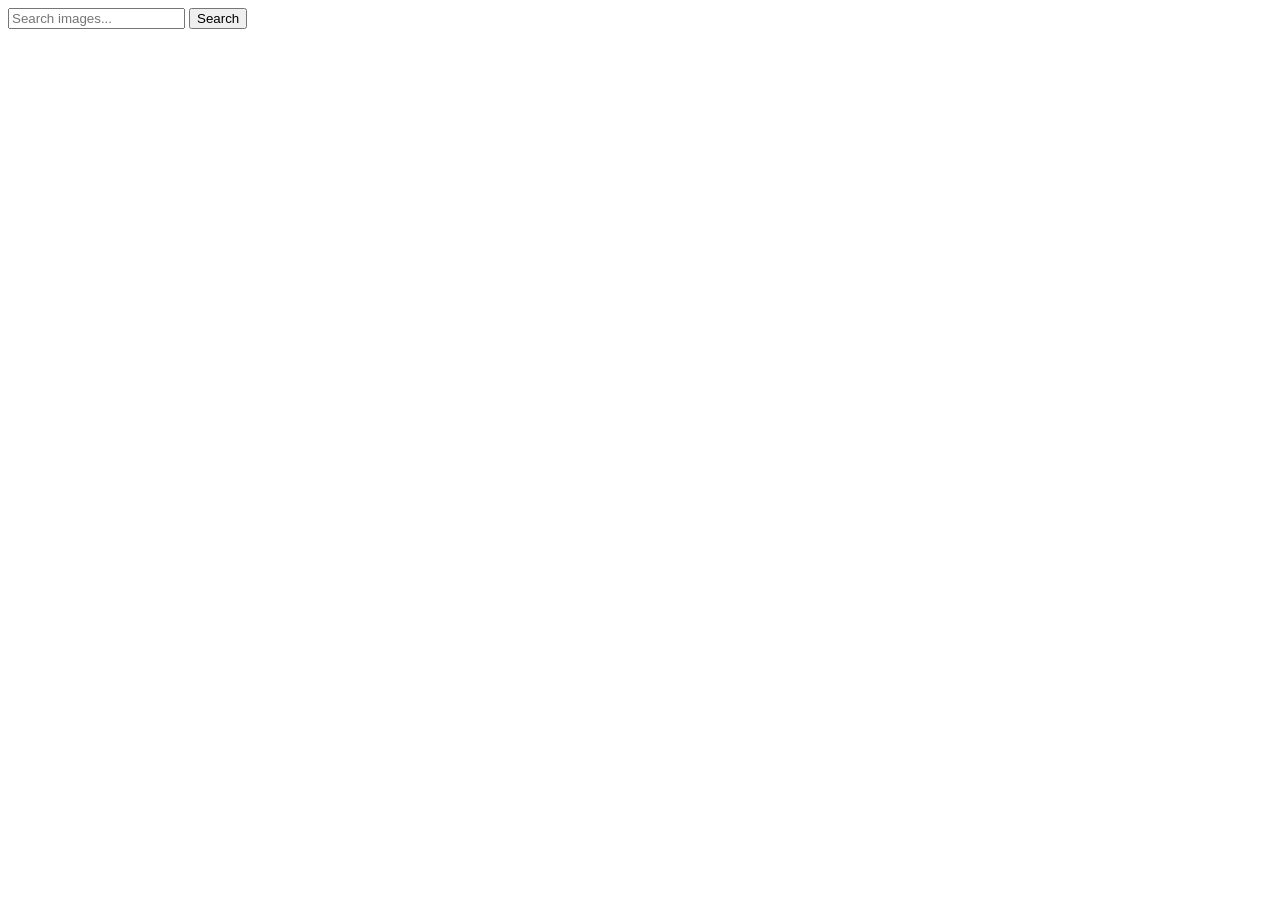
==== index.html @ aaa1d147 "Deploying to gh-pages from @ kyryle/goit-js-hw-11@232f95fd2710619216ae0a41ca1d1b483ec80f8c 🚀" ====
<!DOCTYPE html>
<html lang="en">
  <head>
    <meta charset="UTF-8" />
    <link rel="icon" type="image/svg+xml" href="/goit-js-hw-11/favicon.svg" />
    <meta name="viewport" content="width=device-width, initial-scale=1.0" />
    <title>Vanilla App Template</title>
    <script type="module" crossorigin src="/goit-js-hw-11/index.js"></script>
    <link rel="modulepreload" crossorigin href="/goit-js-hw-11/assets/vendor-DuKcLXOA.js">
    <link rel="stylesheet" crossorigin href="/goit-js-hw-11/assets/vendor-CWKLx11g.css">
    <link rel="stylesheet" crossorigin href="/goit-js-hw-11/assets/index-DDNpDw_Y.css">
  </head>
  <body>
    <form class="form">
      <label>
        <input type="text" name="search-text" placeholder="Search images..." class="input" required>
      </label>
      <button type="submit" class="btn">Search</button>
    </form>
    <ul class="gallery">
  
    </ul>
  
  
  </body>
</html>
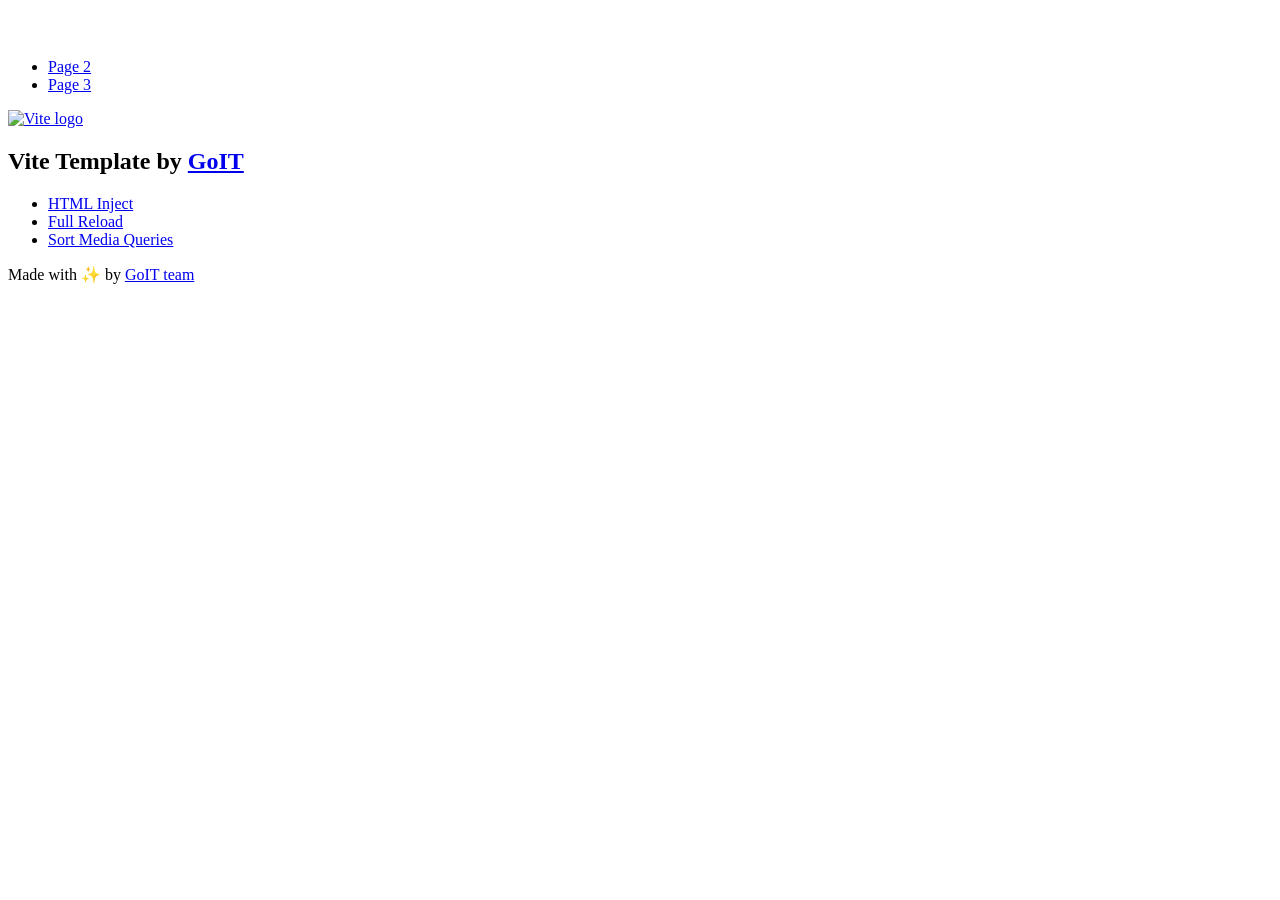
==== commit 1cccb050: "Deploying to gh-pages from @ kyryle/goit-js-hw-11@f6a7f87ad5eb9aa0a6016125aae502b22ba05d0a 🚀" ====
--- a/index.html
+++ b/index.html
@@ -2,25 +2,127 @@
 <html lang="en">
   <head>
     <meta charset="UTF-8" />
-    <link rel="icon" type="image/svg+xml" href="/goit-js-hw-11/favicon.svg" />
+    <link rel="icon" type="image/svg+xml" href="/vanilla-app-template/favicon.svg" />
     <meta name="viewport" content="width=device-width, initial-scale=1.0" />
     <title>Vanilla App Template</title>
-    <script type="module" crossorigin src="/goit-js-hw-11/index.js"></script>
-    <link rel="modulepreload" crossorigin href="/goit-js-hw-11/assets/vendor-DuKcLXOA.js">
-    <link rel="stylesheet" crossorigin href="/goit-js-hw-11/assets/vendor-CWKLx11g.css">
-    <link rel="stylesheet" crossorigin href="/goit-js-hw-11/assets/index-DDNpDw_Y.css">
+    <script type="module" crossorigin src="/vanilla-app-template/index.js"></script>
+    <link rel="stylesheet" crossorigin href="/vanilla-app-template/assets/styles-DvPDDfy5.css">
   </head>
   <body>
-    <form class="form">
-      <label>
-        <input type="text" name="search-text" placeholder="Search images..." class="input" required>
-      </label>
-      <button type="submit" class="btn">Search</button>
-    </form>
-    <ul class="gallery">
-  
+    <header class="header">
+  <div class="container">
+    <nav class="nav">
+      <a class="nav-logo" href="./index.html" aria-label="Site logo">
+        <svg class="nav-logo-icon" width="100" height="30">
+          <use href="/vanilla-app-template/assets/sprite-E8vg0sBb.svg#logo"></use>
+        </svg>
+      </a>
+      <ul class="nav-list">
+        <li class="nav-item">
+          <a class="nav-link {=$highlight-act}" href="./page-2.html">Page 2</a>
+        </li>
+        <li class="nav-item">
+          <a class="nav-link {=$highlight-curr}" href="./page-3.html">Page 3</a>
+        </li>
+      </ul>
+    </nav>
+  </div>
+</header>
+
+
+    <main>
+      <!-- Loads the specified .html file -->
+      <section class="vite-promo">
+  <div class="container">
+    <div class="vite-promo-thumb">
+      <a
+        class="vite-promo-link"
+        href="https://vitejs.dev/"
+        target="_blank"
+        rel="noopener noreferrer"
+        aria-label="Link to Vite official website"
+        title="Vite.js  build tool"
+      >
+        <!-- Path to images as from index.html file -->
+        <img
+          class="pic"
+          src="/vanilla-app-template/assets/vite-logo-9o_aqrTe.png"
+          alt="Vite logo"
+          width="640"
+          height="640"
+        />
+      </a>
+    </div>
+    <h1 class="main-title">
+      <span class="main-title-gradient">Vite</span>
+      Template by
+      <a
+        class="main-title-link"
+        href="https://github.com/goitacademy/vanilla-app-template"
+        target="_blank"
+        rel="noopener noreferrer"
+      >
+        GoIT
+      </a>
+    </h1>
+  </div>
+</section>
+
+      <article class="badges">
+  <div class="container">
+    <ul class="badges-list">
+      <li class="badges-item">
+        <a
+          class="badges-link"
+          href="https://www.npmjs.com/package/vite-plugin-html-inject"
+          target="_blank"
+          rel="noopener noreferrer"
+        >
+          HTML Inject
+        </a>
+      </li>
+      <li class="badges-item">
+        <a
+          class="badges-link"
+          href="https://www.npmjs.com/package/vite-plugin-full-reload"
+          target="_blank"
+          rel="noopener noreferrer"
+        >
+          Full Reload
+        </a>
+      </li>
+      <li class="badges-item">
+        <a
+          class="badges-link"
+          href="https://www.npmjs.com/package/postcss-sort-media-queries"
+          target="_blank"
+          rel="noopener noreferrer"
+        >
+          Sort Media Queries
+        </a>
+      </li>
     </ul>
-  
-  
+  </div>
+</article>
+
+    </main>
+
+    <footer class="footer">
+  <div class="container">
+    <p class="footer-desc">
+      Made with ✨ by
+      <a
+        class="footer-link"
+        href="https://goit.global/ua/"
+        target="_blank"
+        rel="noopener noreferrer"
+      >
+        GoIT team
+      </a>
+    </p>
+  </div>
+</footer>
+
+
   </body>
 </html>
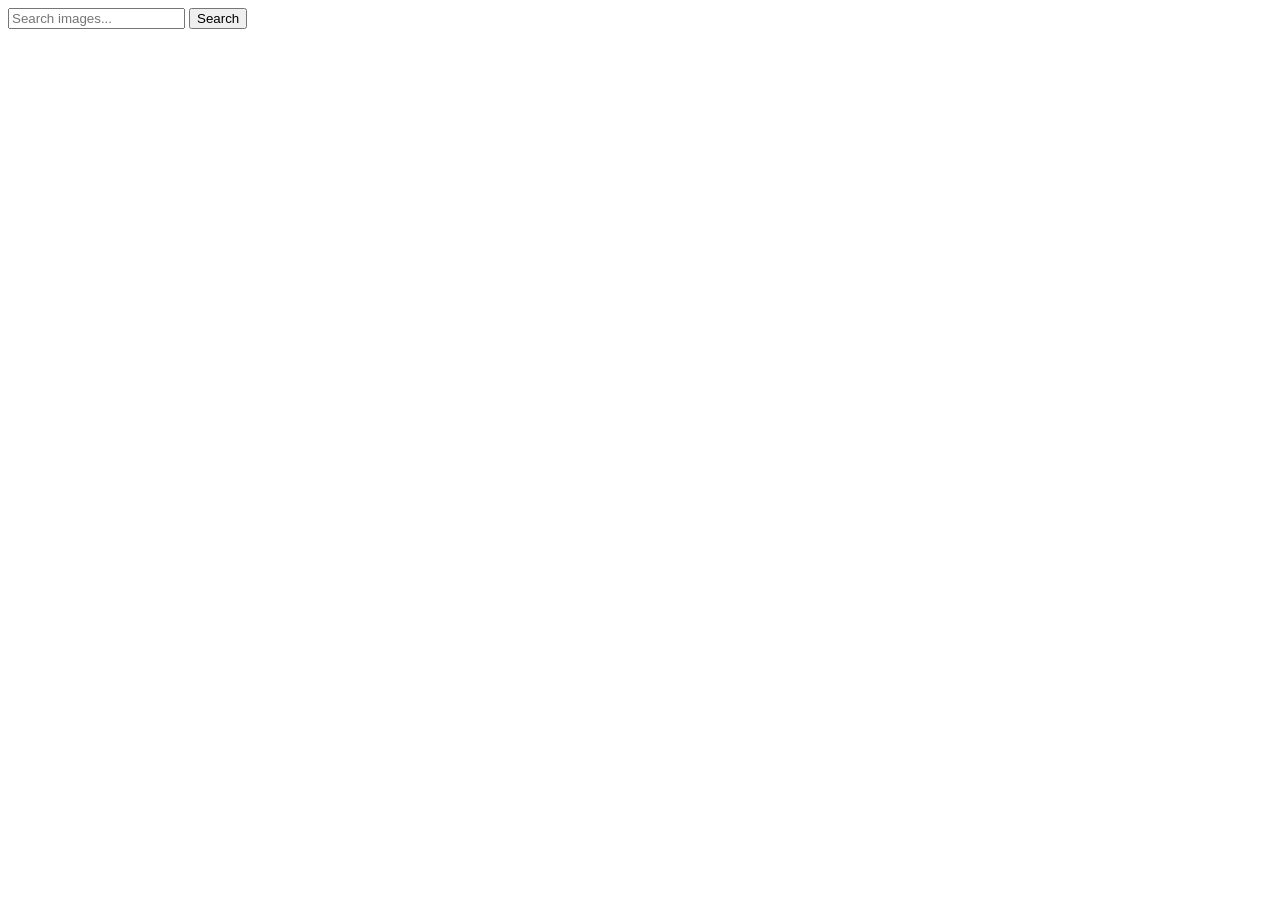
==== commit 16472756: "Deploying to gh-pages from @ kyryle/goit-js-hw-11@5bb81567fedd32bd2cd7dec89d0258bcca1a949d 🚀" ====
--- a/index.html
+++ b/index.html
@@ -2,127 +2,25 @@
 <html lang="en">
   <head>
     <meta charset="UTF-8" />
-    <link rel="icon" type="image/svg+xml" href="/vanilla-app-template/favicon.svg" />
+    <link rel="icon" type="image/svg+xml" href="/goit-js-hw-11/favicon.svg" />
     <meta name="viewport" content="width=device-width, initial-scale=1.0" />
     <title>Vanilla App Template</title>
-    <script type="module" crossorigin src="/vanilla-app-template/index.js"></script>
-    <link rel="stylesheet" crossorigin href="/vanilla-app-template/assets/styles-DvPDDfy5.css">
+    <script type="module" crossorigin src="/goit-js-hw-11/index.js"></script>
+    <link rel="modulepreload" crossorigin href="/goit-js-hw-11/assets/vendor-DuKcLXOA.js">
+    <link rel="stylesheet" crossorigin href="/goit-js-hw-11/assets/vendor-CWKLx11g.css">
+    <link rel="stylesheet" crossorigin href="/goit-js-hw-11/assets/index-DDNpDw_Y.css">
   </head>
   <body>
-    <header class="header">
-  <div class="container">
-    <nav class="nav">
-      <a class="nav-logo" href="./index.html" aria-label="Site logo">
-        <svg class="nav-logo-icon" width="100" height="30">
-          <use href="/vanilla-app-template/assets/sprite-E8vg0sBb.svg#logo"></use>
-        </svg>
-      </a>
-      <ul class="nav-list">
-        <li class="nav-item">
-          <a class="nav-link {=$highlight-act}" href="./page-2.html">Page 2</a>
-        </li>
-        <li class="nav-item">
-          <a class="nav-link {=$highlight-curr}" href="./page-3.html">Page 3</a>
-        </li>
-      </ul>
-    </nav>
-  </div>
-</header>
-
-
-    <main>
-      <!-- Loads the specified .html file -->
-      <section class="vite-promo">
-  <div class="container">
-    <div class="vite-promo-thumb">
-      <a
-        class="vite-promo-link"
-        href="https://vitejs.dev/"
-        target="_blank"
-        rel="noopener noreferrer"
-        aria-label="Link to Vite official website"
-        title="Vite.js  build tool"
-      >
-        <!-- Path to images as from index.html file -->
-        <img
-          class="pic"
-          src="/vanilla-app-template/assets/vite-logo-9o_aqrTe.png"
-          alt="Vite logo"
-          width="640"
-          height="640"
-        />
-      </a>
-    </div>
-    <h1 class="main-title">
-      <span class="main-title-gradient">Vite</span>
-      Template by
-      <a
-        class="main-title-link"
-        href="https://github.com/goitacademy/vanilla-app-template"
-        target="_blank"
-        rel="noopener noreferrer"
-      >
-        GoIT
-      </a>
-    </h1>
-  </div>
-</section>
-
-      <article class="badges">
-  <div class="container">
-    <ul class="badges-list">
-      <li class="badges-item">
-        <a
-          class="badges-link"
-          href="https://www.npmjs.com/package/vite-plugin-html-inject"
-          target="_blank"
-          rel="noopener noreferrer"
-        >
-          HTML Inject
-        </a>
-      </li>
-      <li class="badges-item">
-        <a
-          class="badges-link"
-          href="https://www.npmjs.com/package/vite-plugin-full-reload"
-          target="_blank"
-          rel="noopener noreferrer"
-        >
-          Full Reload
-        </a>
-      </li>
-      <li class="badges-item">
-        <a
-          class="badges-link"
-          href="https://www.npmjs.com/package/postcss-sort-media-queries"
-          target="_blank"
-          rel="noopener noreferrer"
-        >
-          Sort Media Queries
-        </a>
-      </li>
+    <form class="form">
+      <label>
+        <input type="text" name="search-text" placeholder="Search images..." class="input" required>
+      </label>
+      <button type="submit" class="btn">Search</button>
+    </form>
+    <ul class="gallery">
+  
     </ul>
-  </div>
-</article>
-
-    </main>
-
-    <footer class="footer">
-  <div class="container">
-    <p class="footer-desc">
-      Made with ✨ by
-      <a
-        class="footer-link"
-        href="https://goit.global/ua/"
-        target="_blank"
-        rel="noopener noreferrer"
-      >
-        GoIT team
-      </a>
-    </p>
-  </div>
-</footer>
-
-
+  
+  
   </body>
 </html>
